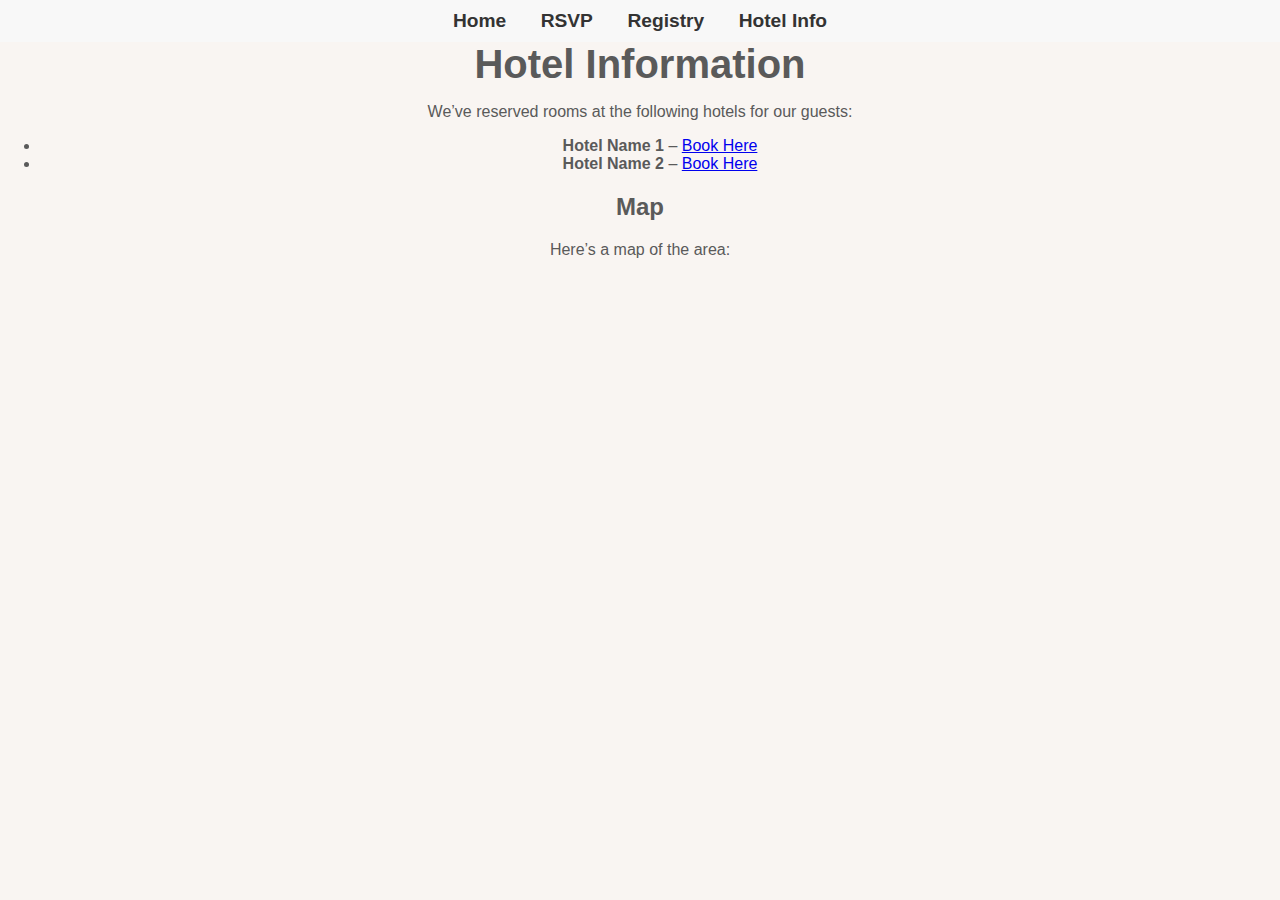
==== hotel.html @ 34510101 "Create hotel.html" ====
<!DOCTYPE html>
<html lang="en">
<head>
    <meta charset="UTF-8">
    <meta name="viewport" content="width=device-width, initial-scale=1.0">
    <title>Hotel Information</title>
    <link rel="stylesheet" href="style.css">
</head>
<body>
    <nav>
        <ul>
            <li><a href="index.html">Home</a></li>
            <li><a href="rsvp.html">RSVP</a></li>
            <li><a href="registry.html">Registry</a></li>
            <li><a href="hotel.html">Hotel Info</a></li>
        </ul>
    </nav>
    <h1>Hotel Information</h1>
    <p>We’ve reserved rooms at the following hotels for our guests:</p>
    <ul>
        <li><strong>Hotel Name 1</strong> – <a href="HOTEL1-LINK">Book Here</a></li>
        <li><strong>Hotel Name 2</strong> – <a href="HOTEL2-LINK">Book Here</a></li>
    </ul>
    
    <h2>Map</h2>
    <p>Here’s a map of the area:</p>
    <iframe 
        src="https://www.google.com/maps/embed?...YOUR-MAP-LINK..." 
        width="600" height="450" style="border:0;" allowfullscreen="" 
        loading="lazy">
    </iframe>
</body>
</html>
---- style.css ----
/* General Styles */
body {
    font-family: Arial, sans-serif;
    text-align: center;
    margin: 0;
    padding: 0;
    background-color: #f9f5f2;
    color: #5a5a5a;
}

/* Header */
header {
    background-color: #e6b8a2;
    color: white;
    padding: 20px;
}

h1 {
    margin: 0;
    font-size: 2.5em;
}

/*Nav Menu*/
nav {
    background-color: #f8f8f8;
    padding: 10px;
    text-align: center;
}

nav ul {
    list-style-type: none;
    padding: 0;
    margin: 0;
}

nav ul li {
    display: inline;
    margin: 0 15px;
}

nav ul li a {
    text-decoration: none;
    color: #333;
    font-size: 1.2em;
    font-weight: bold;
}

nav ul li a:hover {
    color: #6a67ce;
}


/* Sections */

/* Footer */
footer {
    margin-top: 20px;
    padding: 10px;
    background-color: #5a5a5a;
    color: white;
}
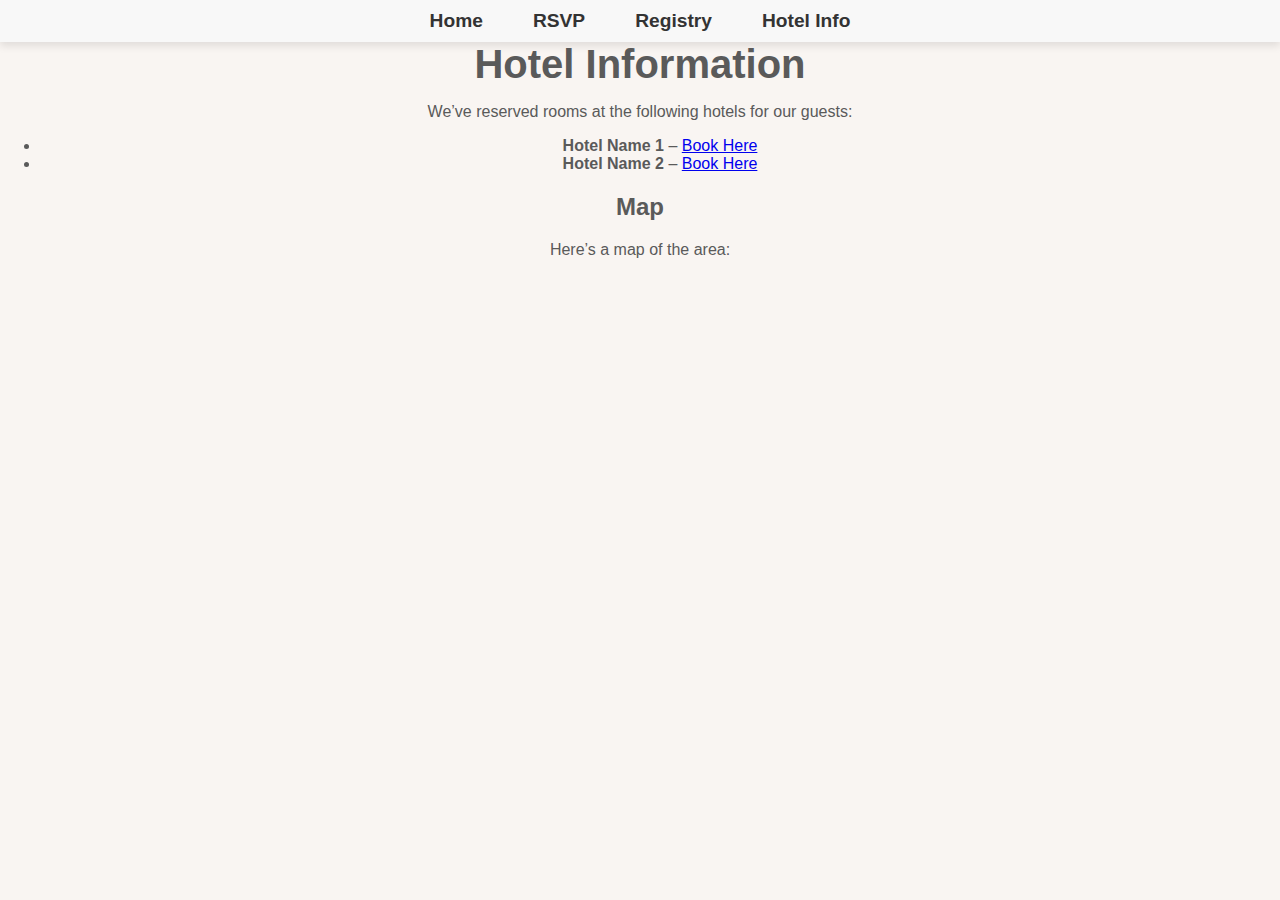
==== commit 0e633fbb: "Update hotel.html" ====
--- a/hotel.html
+++ b/hotel.html
@@ -7,14 +7,15 @@
     <link rel="stylesheet" href="style.css">
 </head>
 <body>
-    <nav>
-        <ul>
-            <li><a href="index.html">Home</a></li>
-            <li><a href="rsvp.html">RSVP</a></li>
-            <li><a href="registry.html">Registry</a></li>
-            <li><a href="hotel.html">Hotel Info</a></li>
-        </ul>
-    </nav>
+   <nav>
+    <ul>
+        <li><a href="index.html">Home</a></li>
+        <li><a href="rsvp.html">RSVP</a></li>
+        <li><a href="registry.html">Registry</a></li>
+        <li><a href="hotel.html">Hotel Info</a></li>
+    </ul>
+</nav>
+
     <h1>Hotel Information</h1>
     <p>We’ve reserved rooms at the following hotels for our guests:</p>
     <ul>
--- a/style.css
+++ b/style.css
@@ -23,19 +23,22 @@
 /*Nav Menu*/
 nav {
     background-color: #f8f8f8;
-    padding: 10px;
+    padding: 10px 0;
     text-align: center;
+    box-shadow: 0px 4px 8px rgba(0, 0, 0, 0.1);
 }
 
 nav ul {
     list-style-type: none;
     padding: 0;
     margin: 0;
+    display: flex;
+    justify-content: center; /* Centers items horizontally */
+    gap: 20px; /* Adds space between menu items */
 }
 
 nav ul li {
     display: inline;
-    margin: 0 15px;
 }
 
 nav ul li a {
@@ -43,10 +46,14 @@
     color: #333;
     font-size: 1.2em;
     font-weight: bold;
+    padding: 10px 15px;
+    transition: 0.3s ease;
 }
 
 nav ul li a:hover {
     color: #6a67ce;
+    background-color: #eae6ff;
+    border-radius: 5px;
 }
 
 
